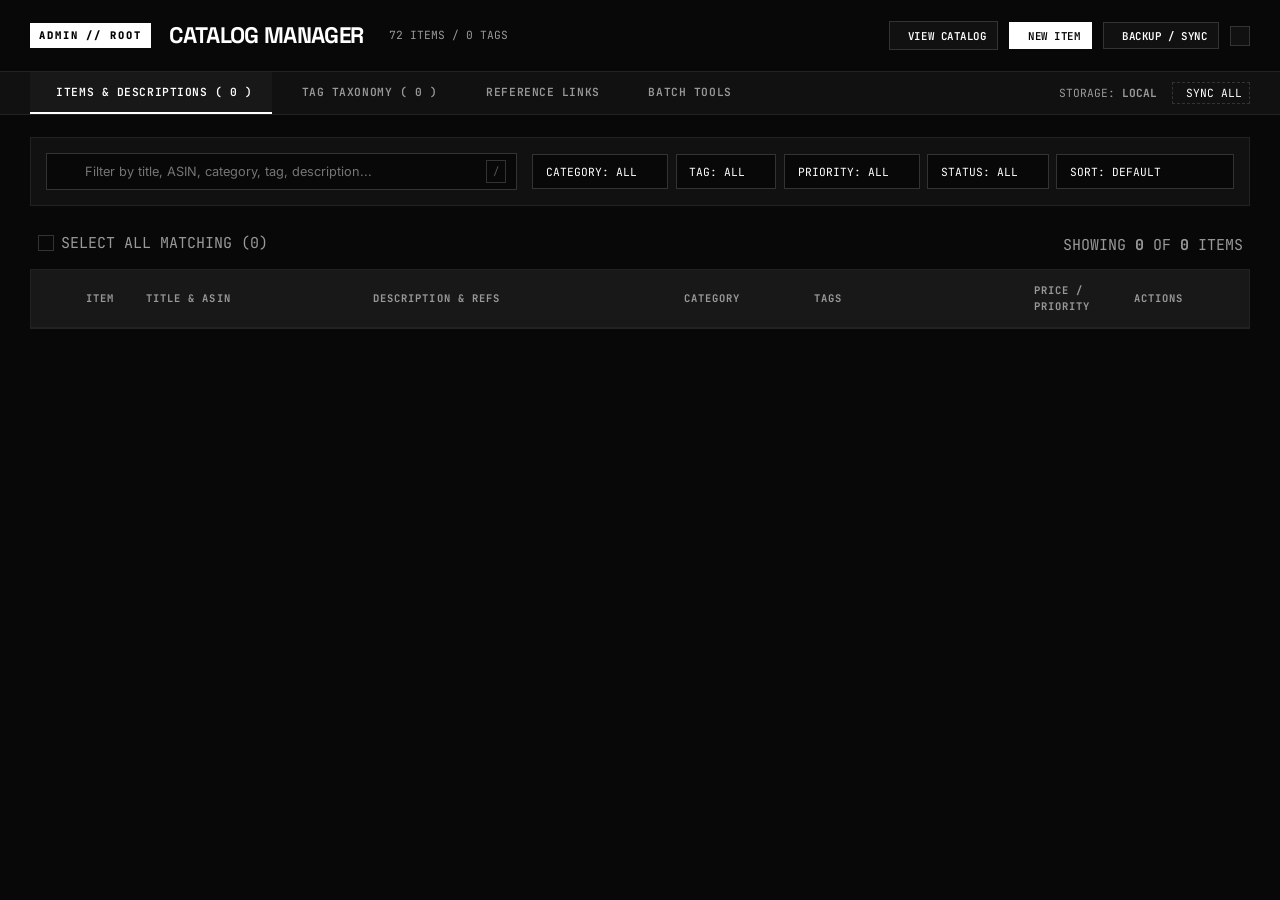
==== admin.html @ 067a5c4d "admin panel" ====
<!DOCTYPE html>
<html lang="en" data-theme="dark">
<head>
  <meta charset="UTF-8">
  <meta name="viewport" content="width=device-width, initial-scale=1.0">
  <title>WISHLIST ARCHIVE // ADMIN CONSOLE</title>
  <meta name="description" content="Administration panel for Wishlist Archive: edit descriptions, manage reference links, create and assign tags, and configure catalog metadata.">
  
  <!-- Base & Admin Stylesheets -->
  <link rel="stylesheet" href="styles.css">
  <link rel="stylesheet" href="admin.css">
  
  <!-- Feather Icons -->
  <script src="https://unpkg.com/feather-icons"></script>
</head>
<body class="admin-body">

  <!-- Admin Header -->
  <header class="header admin-header">
    <div class="header-top">
      <div class="brand-section">
        <span class="brand-badge admin-badge">ADMIN // ROOT</span>
        <div>
          <h1 class="brand-title">CATALOG MANAGER</h1>
        </div>
        <span class="brand-sub font-mono" id="adminHeaderStats">72 ITEMS / 0 TAGS</span>
      </div>

      <div class="header-actions">
        <a href="index.html" class="btn btn-sm" title="Return to Public Catalog">
          <i data-feather="arrow-left"></i> VIEW CATALOG
        </a>
        <button class="btn btn-sm btn-primary" id="btnAdminAddNew" title="Create a New Item">
          <i data-feather="plus"></i> NEW ITEM
        </button>
        <button class="btn btn-sm" id="btnAdminExportImport" title="JSON Backup and Restore">
          <i data-feather="database"></i> BACKUP / SYNC
        </button>
        <button class="btn btn-sm btn-icon" id="themeToggleBtn" title="Toggle Light/Dark Theme">
          <i data-feather="sun" id="themeIcon"></i>
        </button>
      </div>
    </div>

    <!-- Admin Navigation Tabs -->
    <div class="admin-tabs-bar">
      <div class="admin-tabs-container">
        <button class="admin-tab-btn active" data-tab="items-tab">
          <i data-feather="list"></i> ITEMS & DESCRIPTIONS (<span id="tabItemsCount">0</span>)
        </button>
        <button class="admin-tab-btn" data-tab="tags-tab">
          <i data-feather="tag"></i> TAG TAXONOMY (<span id="tabTagsCount">0</span>)
        </button>
        <button class="admin-tab-btn" data-tab="links-tab">
          <i data-feather="link"></i> REFERENCE LINKS
        </button>
        <button class="admin-tab-btn" data-tab="batch-tab">
          <i data-feather="layers"></i> BATCH TOOLS
        </button>
      </div>
      <div class="admin-quick-stats font-mono">
        <span>STORAGE: <strong id="storageStatusText">LOCAL</strong></span>
        <button class="btn-text-link" id="btnQuickSaveDisk" title="Save snapshot to localStorage">
          <i data-feather="save"></i> SYNC ALL
        </button>
      </div>
    </div>
  </header>

  <!-- Main Admin Container -->
  <main class="admin-main">
    
    <!-- ========================================== -->
    <!-- TAB 1: ITEMS & DESCRIPTIONS MANAGEMENT -->
    <!-- ========================================== -->
    <section id="items-tab" class="admin-tab-content active">
      
      <!-- Filter & Search Toolbar -->
      <div class="admin-toolbar">
        <div class="admin-search-box">
          <i data-feather="search" class="search-icon"></i>
          <input type="text" id="adminSearchInput" class="search-input" placeholder="Filter by title, ASIN, category, tag, description..." autocomplete="off">
          <span class="search-shortcut">/</span>
        </div>

        <div class="admin-filter-group">
          <select id="adminCategoryFilter" class="custom-select admin-select">
            <option value="ALL">CATEGORY: ALL</option>
          </select>

          <select id="adminTagFilter" class="custom-select admin-select">
            <option value="ALL">TAG: ALL</option>
          </select>

          <select id="adminPriorityFilter" class="custom-select admin-select">
            <option value="ALL">PRIORITY: ALL</option>
            <option value="High">HIGH</option>
            <option value="Medium">MEDIUM</option>
            <option value="Low">LOW</option>
          </select>

          <select id="adminStatusFilter" class="custom-select admin-select">
            <option value="ALL">STATUS: ALL</option>
            <option value="Wanted">WANTED</option>
            <option value="Purchased">PURCHASED</option>
            <option value="Reserved">RESERVED</option>
            <option value="Archived">ARCHIVED</option>
          </select>

          <select id="adminSortSelect" class="custom-select admin-select">
            <option value="default">SORT: DEFAULT</option>
            <option value="title-asc">TITLE: A → Z</option>
            <option value="title-desc">TITLE: Z → A</option>
            <option value="price-desc">PRICE: HIGH → LOW</option>
            <option value="price-asc">PRICE: LOW → HIGH</option>
            <option value="tags-count">MOST TAGS</option>
            <option value="no-desc">MISSING DESCRIPTION</option>
          </select>
        </div>
      </div>

      <!-- Bulk Actions Bar (Sticky when items selected) -->
      <div class="bulk-actions-bar" id="bulkActionsBar" style="display: none;">
        <div class="bulk-info">
          <span class="font-mono" id="bulkSelectedCount">0 items selected</span>
        </div>
        <div class="bulk-buttons">
          <button class="btn btn-sm" id="btnBulkAddTag"><i data-feather="plus"></i> Add Tag</button>
          <button class="btn btn-sm" id="btnBulkRemoveTag"><i data-feather="minus"></i> Remove Tag</button>
          <button class="btn btn-sm" id="btnBulkSetCategory"><i data-feather="folder"></i> Set Category</button>
          <button class="btn btn-sm" id="btnBulkSetPriority"><i data-feather="flag"></i> Set Priority</button>
          <button class="btn btn-sm btn-danger" id="btnBulkDelete"><i data-feather="trash-2"></i> Delete Selected</button>
          <button class="btn btn-sm" id="btnBulkDeselectAll">Deselect All</button>
        </div>
      </div>

      <!-- Items Table Summary Header -->
      <div class="table-meta-row">
        <div class="table-meta-left">
          <label class="custom-checkbox-container">
            <input type="checkbox" id="selectAllCheckbox">
            <span class="checkbox-custom"></span>
            <span class="font-mono text-xs">SELECT ALL MATCHING (<span id="filteredMatchCount">0</span>)</span>
          </label>
        </div>
        <div class="table-meta-right font-mono text-xs">
          <span>SHOWING <strong id="tableShowingCount">0</strong> OF <strong id="tableTotalCount">0</strong> ITEMS</span>
        </div>
      </div>

      <!-- Items Admin Table -->
      <div class="admin-table-container">
        <table class="admin-table" id="adminItemsTable">
          <thead>
            <tr>
              <th class="col-select" width="40"></th>
              <th class="col-img" width="60">ITEM</th>
              <th class="col-title">TITLE & ASIN</th>
              <th class="col-desc">DESCRIPTION & REFS</th>
              <th class="col-category" width="130">CATEGORY</th>
              <th class="col-tags" width="220">TAGS</th>
              <th class="col-price" width="100">PRICE / PRIORITY</th>
              <th class="col-actions" width="130">ACTIONS</th>
            </tr>
          </thead>
          <tbody id="adminItemsTableBody">
            <!-- Rendered dynamically -->
          </tbody>
        </table>
      </div>

      <!-- Empty Table State -->
      <div id="adminEmptyState" class="empty-state" style="display: none;">
        <i data-feather="search" class="empty-icon"></i>
        <h3>No items match your filter criteria</h3>
        <p>Try clearing your search query or reset filter dropdowns.</p>
        <button class="btn btn-sm" id="btnClearAdminFilters">CLEAR ALL FILTERS</button>
      </div>

    </section>

    <!-- ========================================== -->
    <!-- TAB 2: TAG TAXONOMY & GLOBAL TAG MANAGER -->
    <!-- ========================================== -->
    <section id="tags-tab" class="admin-tab-content">
      <div class="tags-manager-header">
        <div>
          <h2 class="section-title">GLOBAL TAG TAXONOMY</h2>
          <p class="section-desc">Manage existing tags, create new tags, rename tags across all items, or clean up unused tags.</p>
        </div>
        <div class="tag-header-actions">
          <button class="btn btn-sm btn-primary" id="btnCreateNewGlobalTag">
            <i data-feather="plus"></i> CREATE NEW TAG
          </button>
        </div>
      </div>

      <!-- Tag Creation Card -->
      <div class="admin-card tag-create-box">
        <div class="tag-create-form">
          <div class="form-group flex-1">
            <label class="form-label font-mono">NEW TAG NAME(S) (Comma-separated for multiples)</label>
            <div class="input-with-button">
              <span class="input-prefix">#</span>
              <input type="text" id="newGlobalTagInput" class="form-input" placeholder="e.g. mechanical-keyboard, wireless, desk-setup">
              <button class="btn btn-sm btn-primary" id="btnAddGlobalTagSubmit">
                <i data-feather="plus-circle"></i> ADD TO TAXONOMY
              </button>
            </div>
          </div>
        </div>
      </div>

      <!-- Tags Cloud / Grid -->
      <div class="tags-directory-header">
        <div class="tags-search-wrap">
          <i data-feather="search"></i>
          <input type="text" id="tagSearchInput" class="search-input" placeholder="Filter tags...">
        </div>
        <span class="font-mono text-xs" id="tagsSummaryCount">0 UNIQUE TAGS</span>
      </div>

      <div class="tags-grid" id="tagsTaxonomyGrid">
        <!-- Rendered dynamically -->
      </div>
    </section>

    <!-- ========================================== -->
    <!-- TAB 3: REFERENCE LINKS MANAGER -->
    <!-- ========================================== -->
    <section id="links-tab" class="admin-tab-content">
      <div class="tags-manager-header">
        <div>
          <h2 class="section-title">REFERENCE & EXTERNAL LINKS</h2>
          <p class="section-desc">Audit and update primary Amazon store links, manufacturer pages, review videos, and technical specification links.</p>
        </div>
      </div>

      <div class="admin-table-container">
        <table class="admin-table">
          <thead>
            <tr>
              <th width="70">ITEM</th>
              <th>TITLE</th>
              <th width="350">PRIMARY PRODUCT LINK</th>
              <th>ADDITIONAL REFERENCE LINKS</th>
              <th width="90">ACTION</th>
            </tr>
          </thead>
          <tbody id="referenceLinksTableBody">
            <!-- Rendered dynamically -->
          </tbody>
        </table>
      </div>
    </section>

    <!-- ========================================== -->
    <!-- TAB 4: BATCH TOOLS & DATA BACKUP -->
    <!-- ========================================== -->
    <section id="batch-tab" class="admin-tab-content">
      <div class="batch-tools-grid">
        
        <!-- Tool 1: JSON Export & Backup -->
        <div class="admin-card">
          <div class="card-header-icon"><i data-feather="download"></i></div>
          <h3 class="card-title">EXPORT CATALOG BACKUP</h3>
          <p class="card-desc">Download your entire updated catalog as a JSON file or clean Markdown report. Perfect for git commits or local backups.</p>
          <div class="card-actions">
            <button class="btn btn-sm btn-primary" id="btnAdminExportJSON"><i data-feather="file-text"></i> EXPORT JSON</button>
            <button class="btn btn-sm" id="btnAdminExportMD"><i data-feather="code"></i> EXPORT MARKDOWN</button>
            <button class="btn btn-sm" id="btnAdminExportCSV"><i data-feather="grid"></i> EXPORT CSV</button>
          </div>
        </div>

        <!-- Tool 2: JSON Import -->
        <div class="admin-card">
          <div class="card-header-icon"><i data-feather="upload"></i></div>
          <h3 class="card-title">IMPORT CATALOG DATA</h3>
          <p class="card-desc">Import a previously exported JSON backup file. You can choose to merge with existing items or overwrite current localStorage.</p>
          <input type="file" id="adminImportFileInput" accept=".json" style="display:none;">
          <div class="card-actions">
            <button class="btn btn-sm btn-primary" id="btnAdminTriggerImport"><i data-feather="folder"></i> SELECT JSON FILE</button>
          </div>
        </div>

        <!-- Tool 3: Category Taxonomy Batch Normalizer -->
        <div class="admin-card">
          <div class="card-header-icon"><i data-feather="folder"></i></div>
          <h3 class="card-title">CATEGORY MANAGER</h3>
          <p class="card-desc">View all categories and quickly batch-rename a category across all associated items in the catalog.</p>
          <div class="category-batch-list" id="categoryBatchList">
            <!-- Dynamic categories list -->
          </div>
        </div>

        <!-- Tool 4: Reset to Default -->
        <div class="admin-card danger-card">
          <div class="card-header-icon"><i data-feather="alert-triangle"></i></div>
          <h3 class="card-title">FACTORY RESET</h3>
          <p class="card-desc">Clear all custom edits, tag associations, and custom descriptions, reverting back to the original scraped Amazon catalog.</p>
          <div class="card-actions">
            <button class="btn btn-sm btn-danger" id="btnAdminResetDefault"><i data-feather="rotate-ccw"></i> RESET TO DEFAULTS</button>
          </div>
        </div>

      </div>
    </section>

  </main>

  <!-- ========================================== -->
  <!-- ITEM EDIT DRAWER / MODAL -->
  <!-- ========================================== -->
  <div class="admin-drawer-overlay" id="adminEditDrawerOverlay">
    <div class="admin-drawer" id="adminEditDrawer">
      
      <div class="drawer-header">
        <div class="drawer-header-left">
          <span class="font-mono text-xs drawer-badge" id="drawerItemAsin">ASIN: —</span>
          <h2 class="drawer-title" id="drawerItemTitle">Edit Item</h2>
        </div>
        <div class="drawer-header-right">
          <button class="btn btn-icon btn-sm" id="btnCloseDrawer" title="Close Drawer (Esc)">
            <i data-feather="x"></i>
          </button>
        </div>
      </div>

      <div class="drawer-body">
        <form id="drawerEditForm">
          <input type="hidden" id="drawerItemId">

          <!-- Image & Main Info Split -->
          <div class="drawer-split-row">
            <div class="drawer-image-preview-box">
              <img id="drawerImagePreview" src="" alt="Product Preview" class="drawer-image">
              <div class="form-group" style="margin-top: 0.75rem;">
                <label class="form-label font-mono text-xs">IMAGE URL</label>
                <input type="url" id="drawerInputImage" class="form-input text-xs font-mono" placeholder="https://...">
              </div>
            </div>

            <div class="drawer-main-fields">
              <!-- Title -->
              <div class="form-group">
                <label class="form-label font-mono text-xs required">ITEM TITLE</label>
                <textarea id="drawerInputTitle" class="form-input form-textarea" rows="2" required placeholder="Full Product Title"></textarea>
              </div>

              <!-- Category, Price, Priority, Status -->
              <div class="form-grid-4">
                <div class="form-group">
                  <label class="form-label font-mono text-xs">CATEGORY</label>
                  <input type="text" id="drawerInputCategory" class="form-input" list="categoryDataList" placeholder="Category name">
                  <datalist id="categoryDataList"></datalist>
                </div>

                <div class="form-group">
                  <label class="form-label font-mono text-xs">PRICE DISPLAY</label>
                  <input type="text" id="drawerInputPrice" class="form-input font-mono" placeholder="$0.00">
                </div>

                <div class="form-group">
                  <label class="form-label font-mono text-xs">PRIORITY</label>
                  <select id="drawerSelectPriority" class="form-input custom-select">
                    <option value="High">HIGH</option>
                    <option value="Medium">MEDIUM</option>
                    <option value="Low">LOW</option>
                  </select>
                </div>

                <div class="form-group">
                  <label class="form-label font-mono text-xs">STATUS</label>
                  <select id="drawerSelectStatus" class="form-input custom-select">
                    <option value="Wanted">WANTED</option>
                    <option value="Purchased">PURCHASED</option>
                    <option value="Reserved">RESERVED</option>
                    <option value="Archived">ARCHIVED</option>
                  </select>
                </div>
              </div>
            </div>
          </div>

          <!-- DESCRIPTION (Crucial Feature) -->
          <div class="form-group">
            <div class="form-label-row">
              <label class="form-label font-mono text-xs required">RICH DESCRIPTION / EDITORIAL NOTES</label>
              <div class="desc-quick-tools font-mono text-xs">
                <button type="button" class="btn-text-tool" id="btnDescFormatBold" title="Bold text">**B**</button>
                <button type="button" class="btn-text-tool" id="btnDescFormatList" title="Bullet list">• List</button>
                <button type="button" class="btn-text-tool" id="btnDescClear" title="Clear text">Clear</button>
              </div>
            </div>
            <textarea id="drawerInputDescription" class="form-input form-textarea font-sans" rows="5" placeholder="Enter detailed description, rationale, key specs, why it was selected..."></textarea>
          </div>

          <!-- REFERENCE LINKS (Crucial Feature) -->
          <div class="form-group">
            <div class="form-label-row">
              <label class="form-label font-mono text-xs">REFERENCE & PRODUCT LINKS</label>
              <button type="button" class="btn-text-tool font-mono" id="btnAddCustomRefLink">
                <i data-feather="plus" style="width:12px;height:12px;"></i> Add Reference Link
              </button>
            </div>
            
            <!-- Primary Link -->
            <div class="ref-link-row primary-link-row">
              <span class="ref-link-tag font-mono">PRIMARY</span>
              <input type="url" id="drawerInputProductUrl" class="form-input font-mono text-xs flex-1" placeholder="https://www.amazon.com/dp/...">
              <a id="drawerBtnTestPrimaryUrl" href="#" target="_blank" rel="noopener" class="btn btn-sm btn-icon" title="Test Link">
                <i data-feather="external-link"></i>
              </a>
            </div>

            <!-- Additional Reference Links Container -->
            <div id="drawerCustomRefLinksContainer" class="custom-ref-links-list">
              <!-- Dynamically populated reference links -->
            </div>
          </div>

          <!-- TAGS MANAGEMENT (Crucial Feature) -->
          <div class="form-group">
            <div class="form-label-row">
              <label class="form-label font-mono text-xs">TAGS FOR THIS ITEM</label>
              <span class="font-mono text-xs text-tertiary">Click existing tags to toggle</span>
            </div>

            <!-- Active Tags Chips -->
            <div class="active-tags-chips-container" id="drawerActiveTagsContainer">
              <!-- Active chips with 'x' to remove -->
            </div>

            <!-- Quick Add Tag Input -->
            <div class="add-tag-inline-row">
              <div class="input-with-button">
                <span class="input-prefix">#</span>
                <input type="text" id="drawerNewTagInput" class="form-input text-xs" placeholder="Type tag name and press Enter (or comma to add multiple)...">
                <button type="button" class="btn btn-sm" id="btnDrawerAddTag">
                  <i data-feather="plus"></i> ADD TAG
                </button>
              </div>
            </div>

            <!-- Suggestion Cloud of Existing Tags -->
            <div class="suggested-tags-section">
              <span class="font-mono text-xs text-tertiary">EXISTING TAGS REPOSITORY:</span>
              <div class="suggested-tags-cloud" id="drawerSuggestedTagsCloud">
                <!-- Clickable tag suggestions -->
              </div>
            </div>
          </div>

          <!-- Internal Specs / Notes -->
          <div class="form-group">
            <label class="form-label font-mono text-xs">INTERNAL NOTES / TECHNICAL SPECS</label>
            <textarea id="drawerInputNotes" class="form-input form-textarea font-mono text-xs" rows="2" placeholder="Private notes, dimensions, part numbers, compatibility details..."></textarea>
          </div>

        </form>
      </div>

      <!-- Drawer Footer Actions -->
      <div class="drawer-footer">
        <div class="drawer-footer-left">
          <button type="button" class="btn btn-sm btn-danger" id="btnDrawerDeleteItem">
            <i data-feather="trash-2"></i> DELETE ITEM
          </button>
        </div>
        <div class="drawer-footer-right">
          <button type="button" class="btn btn-sm" id="btnDrawerCancel">CANCEL</button>
          <button type="button" class="btn btn-sm" id="btnDrawerSaveAndPrev" title="Save and go to previous item (Alt + Left)">
            <i data-feather="arrow-left"></i> SAVE & PREV
          </button>
          <button type="button" class="btn btn-sm" id="btnDrawerSaveAndNext" title="Save and go to next item (Alt + Right)">
            SAVE & NEXT <i data-feather="arrow-right"></i>
          </button>
          <button type="button" class="btn btn-sm btn-primary" id="btnDrawerSave">
            <i data-feather="check"></i> SAVE CHANGES
          </button>
        </div>
      </div>

    </div>
  </div>

  <!-- ========================================== -->
  <!-- MODAL: ADD / EDIT GLOBAL TAG -->
  <!-- ========================================== -->
  <div class="modal-overlay" id="globalTagModalOverlay">
    <div class="modal-card modal-sm">
      <div class="modal-header">
        <h3 class="modal-title font-mono" id="globalTagModalTitle">RENAME TAG</h3>
        <button class="btn btn-icon btn-sm" id="btnCloseGlobalTagModal"><i data-feather="x"></i></button>
      </div>
      <div class="modal-body">
        <form id="globalTagForm">
          <input type="hidden" id="modalOriginalTagName">
          <div class="form-group">
            <label class="form-label font-mono text-xs">CURRENT TAG NAME</label>
            <input type="text" id="modalDisplayCurrentTag" class="form-input font-mono" readonly>
          </div>
          <div class="form-group">
            <label class="form-label font-mono text-xs required">NEW TAG NAME</label>
            <input type="text" id="modalNewTagNameInput" class="form-input font-mono" required placeholder="new-tag-name">
          </div>
          <p class="font-mono text-xs text-tertiary" id="modalTagUsageNote">This will update 0 items currently using this tag.</p>
        </form>
      </div>
      <div class="modal-footer">
        <button class="btn btn-sm" id="btnCancelGlobalTagModal">CANCEL</button>
        <button class="btn btn-sm btn-primary" id="btnSubmitGlobalTagRename"><i data-feather="check"></i> APPLY RENAME</button>
      </div>
    </div>
  </div>

  <!-- ========================================== -->
  <!-- MODAL: BULK TAG ASSIGNMENT -->
  <!-- ========================================== -->
  <div class="modal-overlay" id="bulkTagModalOverlay">
    <div class="modal-card modal-sm">
      <div class="modal-header">
        <h3 class="modal-title font-mono" id="bulkTagModalTitle">BULK TAG ACTION</h3>
        <button class="btn btn-icon btn-sm" id="btnCloseBulkTagModal"><i data-feather="x"></i></button>
      </div>
      <div class="modal-body">
        <p class="font-mono text-xs mb-3" id="bulkTagTargetCount">Applying to 0 selected items:</p>
        <div class="form-group">
          <label class="form-label font-mono text-xs required" id="bulkTagInputLabel">TAG NAME(S)</label>
          <input type="text" id="bulkTagInput" class="form-input font-mono" placeholder="tag1, tag2, tag3">
        </div>
      </div>
      <div class="modal-footer">
        <button class="btn btn-sm" id="btnCancelBulkTagModal">CANCEL</button>
        <button class="btn btn-sm btn-primary" id="btnSubmitBulkTagAction"><i data-feather="check"></i> APPLY TO SELECTED</button>
      </div>
    </div>
  </div>

  <!-- Toast Container -->
  <div class="toast-container" id="toastContainer"></div>

  <!-- Core Scripts -->
  <script src="items-data.js"></script>
  <script src="admin.js"></script>
</body>
</html>
---- styles.css ----
/* ===================================================================
   SHARP BLACK & WHITE MINIMALIST DESIGN SYSTEM
   Editorial / Swiss Brutalist Monochromatic Catalog
   =================================================================== */

@import url('https://fonts.googleapis.com/css2?family=Inter:wght@300;400;500;600;700&family=JetBrains+Mono:wght@400;500;600;700&family=Space+Grotesk:wght@400;500;600;700&display=swap');

:root {
  /* Dark Theme (Default) */
  --bg-primary: #080808;
  --bg-surface: #111111;
  --bg-surface-elevated: #181818;
  --bg-surface-hover: #1f1f1f;
  --bg-overlay: rgba(0, 0, 0, 0.85);
  
  --border-color: #222222;
  --border-color-light: #333333;
  --border-color-focus: #ffffff;
  
  --text-primary: #ffffff;
  --text-secondary: #999999;
  --text-tertiary: #555555;
  --text-inverse: #000000;
  
  --accent-white: #ffffff;
  --accent-black: #000000;
  --accent-badge: #1a1a1a;
  --accent-badge-border: #333333;
  
  --priority-high: #ffffff;
  --priority-med: #aaaaaa;
  --priority-low: #666666;

  --status-wanted: #ffffff;
  --status-purchased: #525252;
  
  --shadow-sharp: 4px 4px 0px #000000;
  --shadow-modal: 0 25px 50px -12px rgba(0, 0, 0, 0.9);
  
  --font-sans: 'Inter', -apple-system, BlinkMacSystemFont, sans-serif;
  --font-display: 'Space Grotesk', sans-serif;
  --font-mono: 'JetBrains Mono', monospace;
  
  --transition-fast: 0.15s ease;
  --transition-normal: 0.25s cubic-bezier(0.16, 1, 0.3, 1);
}

[data-theme="light"] {
  --bg-primary: #f7f7f7;
  --bg-surface: #ffffff;
  --bg-surface-elevated: #f0f0f0;
  --bg-surface-hover: #e8e8e8;
  --bg-overlay: rgba(255, 255, 255, 0.88);
  
  --border-color: #e0e0e0;
  --border-color-light: #cccccc;
  --border-color-focus: #000000;
  
  --text-primary: #000000;
  --text-secondary: #666666;
  --text-tertiary: #aaaaaa;
  --text-inverse: #ffffff;
  
  --accent-white: #000000;
  --accent-black: #ffffff;
  --accent-badge: #f0f0f0;
  --accent-badge-border: #d0d0d0;
  
  --shadow-sharp: 4px 4px 0px #e0e0e0;
  --shadow-modal: 0 20px 40px -10px rgba(0, 0, 0, 0.2);
}

/* Reset & Base */
*, *::before, *::after {
  box-sizing: border-box;
  margin: 0;
  padding: 0;
}

html {
  scroll-behavior: smooth;
  font-size: 15px;
}

body {
  font-family: var(--font-sans);
  background-color: var(--bg-primary);
  color: var(--text-primary);
  line-height: 1.5;
  min-height: 100vh;
  -webkit-font-smoothing: antialiased;
  -moz-osx-font-smoothing: grayscale;
  overflow-x: hidden;
}

/* Scrollbar */
::-webkit-scrollbar {
  width: 6px;
  height: 6px;
}
::-webkit-scrollbar-track {
  background: var(--bg-primary);
}
::-webkit-scrollbar-thumb {
  background: var(--border-color-light);
}
::-webkit-scrollbar-thumb:hover {
  background: var(--text-secondary);
}

/* Typography Utility */
.font-display { font-family: var(--font-display); }
.font-mono { font-family: var(--font-mono); }

/* Header & Navigation */
.header {
  position: sticky;
  top: 0;
  z-index: 100;
  background-color: var(--bg-primary);
  border-bottom: 1px solid var(--border-color);
  backdrop-filter: blur(12px);
  -webkit-backdrop-filter: blur(12px);
}

.header-top {
  display: flex;
  justify-content: space-between;
  align-items: center;
  padding: 1.25rem 2rem;
  max-width: 1600px;
  margin: 0 auto;
}

.brand-section {
  display: flex;
  align-items: center;
  gap: 1.25rem;
}

.brand-badge {
  font-family: var(--font-mono);
  font-size: 0.7rem;
  font-weight: 700;
  letter-spacing: 0.15em;
  padding: 0.3rem 0.6rem;
  background: var(--text-primary);
  color: var(--text-inverse);
  text-transform: uppercase;
}

.brand-title {
  font-family: var(--font-display);
  font-size: 1.5rem;
  font-weight: 700;
  letter-spacing: -0.03em;
  color: var(--text-primary);
}

.brand-sub {
  font-family: var(--font-mono);
  font-size: 0.75rem;
  color: var(--text-secondary);
  margin-left: 0.5rem;
}

.header-actions {
  display: flex;
  align-items: center;
  gap: 0.75rem;
}

/* Button Components */
.btn {
  font-family: var(--font-mono);
  font-size: 0.8rem;
  font-weight: 600;
  letter-spacing: 0.05em;
  padding: 0.6rem 1.1rem;
  display: inline-flex;
  align-items: center;
  gap: 0.5rem;
  cursor: pointer;
  border: 1px solid var(--border-color-light);
  background: var(--bg-surface);
  color: var(--text-primary);
  transition: all var(--transition-fast);
  text-decoration: none;
  text-transform: uppercase;
  user-select: none;
}

.btn:hover {
  background: var(--text-primary);
  color: var(--text-inverse);
  border-color: var(--text-primary);
}

.btn-primary {
  background: var(--text-primary);
  color: var(--text-inverse);
  border-color: var(--text-primary);
}

.btn-primary:hover {
  background: var(--bg-surface);
  color: var(--text-primary);
  border-color: var(--border-color-light);
}

.btn-sm {
  padding: 0.35rem 0.7rem;
  font-size: 0.72rem;
}

.btn-icon {
  padding: 0.6rem;
  display: flex;
  align-items: center;
  justify-content: center;
  aspect-ratio: 1;
}

/* Stats Ribbon */
.stats-ribbon {
  border-top: 1px solid var(--border-color);
  background: var(--bg-surface);
  padding: 0.75rem 2rem;
}

.stats-container {
  max-width: 1600px;
  margin: 0 auto;
  display: flex;
  flex-wrap: wrap;
  align-items: center;
  justify-content: space-between;
  gap: 1.5rem;
}

.stat-group {
  display: flex;
  align-items: center;
  gap: 2rem;
}

.stat-item {
  display: flex;
  align-items: baseline;
  gap: 0.5rem;
}

.stat-label {
  font-family: var(--font-mono);
  font-size: 0.72rem;
  color: var(--text-secondary);
  text-transform: uppercase;
  letter-spacing: 0.05em;
}

.stat-value {
  font-family: var(--font-mono);
  font-size: 1.05rem;
  font-weight: 700;
  color: var(--text-primary);
}

/* Controls Bar */
.controls-section {
  max-width: 1600px;
  margin: 1.5rem auto;
  padding: 0 2rem;
  display: flex;
  flex-direction: column;
  gap: 1.25rem;
}

.search-filter-row {
  display: flex;
  flex-wrap: wrap;
  align-items: center;
  gap: 1rem;
}

.search-box {
  flex: 1;
  min-width: 280px;
  position: relative;
  display: flex;
  align-items: center;
}

.search-input {
  width: 100%;
  padding: 0.75rem 1rem 0.75rem 2.75rem;
  background: var(--bg-surface);
  border: 1px solid var(--border-color);
  color: var(--text-primary);
  font-family: var(--font-sans);
  font-size: 0.9rem;
  outline: none;
  transition: border-color var(--transition-fast);
}

.search-input:focus {
  border-color: var(--border-color-focus);
}

.search-icon {
  position: absolute;
  left: 1rem;
  color: var(--text-secondary);
  pointer-events: none;
}

.search-shortcut {
  position: absolute;
  right: 0.75rem;
  font-family: var(--font-mono);
  font-size: 0.7rem;
  padding: 0.2rem 0.4rem;
  border: 1px solid var(--border-color-light);
  color: var(--text-tertiary);
  pointer-events: none;
}

.sort-select-wrapper {
  position: relative;
}

.custom-select {
  padding: 0.75rem 2.25rem 0.75rem 1rem;
  background: var(--bg-surface);
  border: 1px solid var(--border-color);
  color: var(--text-primary);
  font-family: var(--font-mono);
  font-size: 0.8rem;
  outline: none;
  cursor: pointer;
  appearance: none;
}

.custom-select:focus {
  border-color: var(--border-color-focus);
}

.view-toggles {
  display: flex;
  border: 1px solid var(--border-color);
  background: var(--bg-surface);
}

.view-btn {
  padding: 0.65rem 0.9rem;
  background: transparent;
  border: none;
  color: var(--text-secondary);
  cursor: pointer;
  display: flex;
  align-items: center;
  justify-content: center;
  transition: all var(--transition-fast);
}

.view-btn.active, .view-btn:hover {
  background: var(--text-primary);
  color: var(--text-inverse);
}

/* Category Filter Bar */
.category-pills-row {
  display: flex;
  align-items: center;
  gap: 0.5rem;
  overflow-x: auto;
  padding-bottom: 0.5rem;
  scrollbar-width: thin;
}

.cat-pill {
  font-family: var(--font-mono);
  font-size: 0.75rem;
  font-weight: 500;
  padding: 0.45rem 0.9rem;
  background: var(--bg-surface);
  border: 1px solid var(--border-color);
  color: var(--text-secondary);
  cursor: pointer;
  white-space: nowrap;
  display: inline-flex;
  align-items: center;
  gap: 0.5rem;
  transition: all var(--transition-fast);
}

.cat-pill:hover {
  border-color: var(--border-color-light);
  color: var(--text-primary);
}

.cat-pill.active {
  background: var(--text-primary);
  color: var(--text-inverse);
  border-color: var(--text-primary);
}

.cat-pill .count {
  font-size: 0.7rem;
  opacity: 0.75;
}

.add-cat-btn {
  border-style: dashed;
  border-color: var(--border-color-light);
}

/* Main Content Container */
.main-container {
  max-width: 1600px;
  margin: 0 auto 5rem;
  padding: 0 2rem;
}

/* Catalog Grid Layout */
.catalog-grid {
  display: grid;
  grid-template-columns: repeat(auto-fill, minmax(280px, 1fr));
  gap: 1.5rem;
  transition: opacity var(--transition-fast);
}

.catalog-grid.view-dense {
  grid-template-columns: repeat(auto-fill, minmax(220px, 1fr));
  gap: 1rem;
}

.catalog-grid.view-list {
  grid-template-columns: 1fr;
  gap: 0.75rem;
}

/* Product Card - Sharp Monochromatic */
.product-card {
  background: var(--bg-surface);
  border: 1px solid var(--border-color);
  display: flex;
  flex-direction: column;
  position: relative;
  cursor: pointer;
  transition: transform var(--transition-fast), border-color var(--transition-fast), box-shadow var(--transition-fast);
  overflow: hidden;
}

.product-card:hover {
  border-color: var(--border-color-focus);
  transform: translateY(-3px);
  box-shadow: 0 10px 30px rgba(0, 0, 0, 0.5);
}

.card-image-wrap {
  aspect-ratio: 1 / 1;
  background: #ffffff;
  padding: 1.25rem;
  display: flex;
  align-items: center;
  justify-content: center;
  position: relative;
  overflow: hidden;
  border-bottom: 1px solid var(--border-color);
}

.card-img {
  max-width: 100%;
  max-height: 100%;
  object-fit: contain;
  transition: transform 0.4s ease;
  filter: contrast(1.02);
}

.product-card:hover .card-img {
  transform: scale(1.05);
}

.card-badge-priority {
  position: absolute;
  top: 0.75rem;
  left: 0.75rem;
  font-family: var(--font-mono);
  font-size: 0.65rem;
  font-weight: 700;
  text-transform: uppercase;
  padding: 0.2rem 0.5rem;
  background: #000000;
  color: #ffffff;
  border: 1px solid #ffffff;
  letter-spacing: 0.05em;
  z-index: 2;
}

.card-badge-status {
  position: absolute;
  top: 0.75rem;
  right: 0.75rem;
  font-family: var(--font-mono);
  font-size: 0.65rem;
  padding: 0.2rem 0.5rem;
  background: rgba(0, 0, 0, 0.8);
  color: #cccccc;
  border: 1px solid #444444;
  z-index: 2;
}

.card-body {
  padding: 1.25rem;
  display: flex;
  flex-direction: column;
  flex: 1;
  gap: 0.75rem;
}

.card-meta {
  display: flex;
  align-items: center;
  justify-content: space-between;
  gap: 0.5rem;
}

.card-category {
  font-family: var(--font-mono);
  font-size: 0.7rem;
  color: var(--text-secondary);
  text-transform: uppercase;
  letter-spacing: 0.05em;
}

.card-price {
  font-family: var(--font-mono);
  font-size: 1.15rem;
  font-weight: 700;
  color: var(--text-primary);
}

.card-title {
  font-family: var(--font-display);
  font-size: 0.98rem;
  font-weight: 600;
  line-height: 1.35;
  color: var(--text-primary);
  display: -webkit-box;
  -webkit-line-clamp: 2;
  -webkit-box-orient: vertical;
  overflow: hidden;
}

.card-description {
  font-size: 0.8rem;
  color: var(--text-secondary);
  line-height: 1.45;
  display: -webkit-box;
  -webkit-line-clamp: 2;
  -webkit-box-orient: vertical;
  overflow: hidden;
  margin-top: auto;
}

.card-tags {
  display: flex;
  flex-wrap: wrap;
  gap: 0.35rem;
  margin-top: 0.5rem;
}

.tag-pill {
  font-family: var(--font-mono);
  font-size: 0.65rem;
  padding: 0.15rem 0.4rem;
  background: var(--bg-surface-elevated);
  border: 1px solid var(--border-color);
  color: var(--text-secondary);
}

.card-footer-action {
  border-top: 1px solid var(--border-color);
  padding: 0.75rem 1.25rem;
  display: flex;
  align-items: center;
  justify-content: space-between;
  background: var(--bg-surface);
  font-family: var(--font-mono);
  font-size: 0.75rem;
  color: var(--text-secondary);
  transition: all var(--transition-fast);
}

.product-card:hover .card-footer-action {
  background: var(--text-primary);
  color: var(--text-inverse);
}

/* List View Overrides */
.catalog-grid.view-list .product-card {
  flex-direction: row;
  height: 110px;
}
.catalog-grid.view-list .card-image-wrap {
  width: 110px;
  height: 100%;
  aspect-ratio: 1;
  padding: 0.5rem;
  border-bottom: none;
  border-right: 1px solid var(--border-color);
}
.catalog-grid.view-list .card-body {
  padding: 0.75rem 1.25rem;
  flex-direction: row;
  align-items: center;
  justify-content: space-between;
}
.catalog-grid.view-list .card-main-info {
  flex: 1;
  display: flex;
  flex-direction: column;
  gap: 0.25rem;
}
.catalog-grid.view-list .card-description {
  display: none;
}
.catalog-grid.view-list .card-footer-action {
  display: none;
}

/* Modal Backdrop & Drawer / Card Popout */
.modal-overlay {
  position: fixed;
  inset: 0;
  background: var(--bg-overlay);
  backdrop-filter: blur(8px);
  -webkit-backdrop-filter: blur(8px);
  z-index: 1000;
  display: flex;
  align-items: center;
  justify-content: center;
  padding: 1.5rem;
  opacity: 0;
  pointer-events: none;
  transition: opacity var(--transition-normal);
}

.modal-overlay.active {
  opacity: 1;
  pointer-events: auto;
}

.modal-card {
  background: var(--bg-surface);
  border: 1px solid var(--border-color-light);
  width: 100%;
  max-width: 960px;
  max-height: 90vh;
  display: flex;
  flex-direction: column;
  box-shadow: var(--shadow-modal);
  transform: scale(0.96) translateY(20px);
  transition: transform var(--transition-normal);
  overflow: hidden;
}

.modal-overlay.active .modal-card {
  transform: scale(1) translateY(0);
}

.modal-header {
  display: flex;
  align-items: center;
  justify-content: space-between;
  padding: 1rem 1.75rem;
  border-bottom: 1px solid var(--border-color);
  background: var(--bg-primary);
}

.modal-breadcrumbs {
  font-family: var(--font-mono);
  font-size: 0.75rem;
  color: var(--text-secondary);
  display: flex;
  align-items: center;
  gap: 0.5rem;
}

.modal-close-btn {
  background: transparent;
  border: 1px solid var(--border-color-light);
  color: var(--text-primary);
  width: 32px;
  height: 32px;
  display: flex;
  align-items: center;
  justify-content: center;
  cursor: pointer;
  transition: all var(--transition-fast);
}

.modal-close-btn:hover {
  background: var(--text-primary);
  color: var(--text-inverse);
}

.modal-body {
  display: grid;
  grid-template-columns: 380px 1fr;
  overflow-y: auto;
  flex: 1;
}

.modal-gallery-pane {
  background: #ffffff;
  padding: 2rem;
  display: flex;
  flex-direction: column;
  align-items: center;
  justify-content: center;
  border-right: 1px solid var(--border-color);
  position: relative;
}

.modal-main-img {
  max-width: 100%;
  max-height: 360px;
  object-fit: contain;
  transition: transform 0.3s ease;
}

.modal-info-pane {
  padding: 2rem;
  display: flex;
  flex-direction: column;
  gap: 1.5rem;
}

.modal-title-row {
  display: flex;
  flex-direction: column;
  gap: 0.5rem;
}

.modal-price-tag {
  font-family: var(--font-mono);
  font-size: 1.75rem;
  font-weight: 700;
  color: var(--text-primary);
}

.modal-title-text {
  font-family: var(--font-display);
  font-size: 1.35rem;
  font-weight: 700;
  line-height: 1.3;
}

.modal-meta-grid {
  display: grid;
  grid-template-columns: repeat(2, 1fr);
  gap: 1rem;
  padding: 1rem;
  background: var(--bg-surface-elevated);
  border: 1px solid var(--border-color);
}

.meta-field-label {
  font-family: var(--font-mono);
  font-size: 0.68rem;
  color: var(--text-secondary);
  text-transform: uppercase;
  margin-bottom: 0.2rem;
}

.meta-field-val {
  font-family: var(--font-mono);
  font-size: 0.85rem;
  font-weight: 600;
  color: var(--text-primary);
}

.modal-description-section {
  display: flex;
  flex-direction: column;
  gap: 0.5rem;
}

.section-label {
  font-family: var(--font-mono);
  font-size: 0.75rem;
  font-weight: 700;
  letter-spacing: 0.05em;
  text-transform: uppercase;
  color: var(--text-secondary);
  display: flex;
  align-items: center;
  justify-content: space-between;
}

.modal-desc-content {
  font-size: 0.92rem;
  line-height: 1.6;
  color: var(--text-primary);
}

.modal-notes-box {
  background: var(--bg-surface-elevated);
  border-left: 3px solid var(--text-primary);
  padding: 0.85rem 1rem;
  font-size: 0.85rem;
  color: var(--text-secondary);
}

.modal-tags-container {
  display: flex;
  flex-wrap: wrap;
  gap: 0.5rem;
}

.modal-action-bar {
  display: flex;
  gap: 1rem;
  margin-top: auto;
  padding-top: 1.5rem;
  border-top: 1px solid var(--border-color);
}

/* Edit Form Styles inside Modal */
.edit-form-group {
  display: flex;
  flex-direction: column;
  gap: 0.4rem;
  margin-bottom: 1rem;
}

.edit-input, .edit-textarea, .edit-select {
  width: 100%;
  padding: 0.65rem 0.85rem;
  background: var(--bg-surface-elevated);
  border: 1px solid var(--border-color-light);
  color: var(--text-primary);
  font-family: var(--font-sans);
  font-size: 0.85rem;
  outline: none;
}

.edit-input:focus, .edit-textarea:focus, .edit-select:focus {
  border-color: var(--border-color-focus);
}

.edit-textarea {
  min-height: 90px;
  resize: vertical;
}

/* Navigation shortcuts in modal */
.modal-nav-arrows {
  display: flex;
  gap: 0.5rem;
}

/* Empty State */
.empty-state {
  text-align: center;
  padding: 5rem 2rem;
  grid-column: 1 / -1;
}

.empty-title {
  font-family: var(--font-display);
  font-size: 1.5rem;
  margin-bottom: 0.5rem;
}

.empty-sub {
  font-family: var(--font-mono);
  font-size: 0.85rem;
  color: var(--text-secondary);
}

/* Toast Notifications */
.toast-container {
  position: fixed;
  bottom: 2rem;
  right: 2rem;
  z-index: 2000;
  display: flex;
  flex-direction: column;
  gap: 0.5rem;
  pointer-events: none;
}

.toast {
  font-family: var(--font-mono);
  font-size: 0.8rem;
  background: var(--text-primary);
  color: var(--text-inverse);
  padding: 0.75rem 1.25rem;
  border: 1px solid var(--text-primary);
  box-shadow: 0 4px 12px rgba(0,0,0,0.5);
  display: flex;
  align-items: center;
  gap: 0.75rem;
  transform: translateY(20px);
  opacity: 0;
  transition: all 0.25s ease;
  pointer-events: auto;
}

.toast.show {
  transform: translateY(0);
  opacity: 1;
}

/* Responsive */
@media (max-width: 900px) {
  .header-top {
    flex-direction: column;
    align-items: flex-start;
    gap: 1rem;
    padding: 1rem;
  }
  .header-actions {
    width: 100%;
    overflow-x: auto;
    padding-bottom: 0.5rem;
  }
  .modal-body {
    grid-template-columns: 1fr;
  }
  .modal-gallery-pane {
    border-right: none;
    border-bottom: 1px solid var(--border-color);
    padding: 1.5rem;
  }
  .stats-ribbon {
    padding: 0.75rem 1rem;
  }
  .stats-container {
    gap: 1rem;
  }
  .controls-section {
    padding: 0 1rem;
  }
  .main-container {
    padding: 0 1rem;
  }
}
---- admin.css ----
/* ===================================================================
   ADMIN CONSOLE STYLESHEET — WISHLIST ARCHIVE
   High-density, brutalist editorial data-management interface
   =================================================================== */

.admin-body {
  background-color: var(--bg-primary);
  color: var(--text-primary);
  min-height: 100vh;
  display: flex;
  flex-direction: column;
}

.admin-badge {
  background: #ffffff;
  color: #000000;
  font-weight: 800;
  letter-spacing: 0.18em;
}

[data-theme="light"] .admin-badge {
  background: #000000;
  color: #ffffff;
}

/* Admin Tabs Bar */
.admin-tabs-bar {
  display: flex;
  justify-content: space-between;
  align-items: center;
  padding: 0 2rem;
  max-width: 1600px;
  margin: 0 auto;
  border-top: 1px solid var(--border-color);
  background: var(--bg-surface);
  overflow-x: auto;
}

.admin-tabs-container {
  display: flex;
  gap: 0.25rem;
}

.admin-tab-btn {
  display: inline-flex;
  align-items: center;
  gap: 0.5rem;
  padding: 0.85rem 1.25rem;
  background: transparent;
  border: none;
  border-bottom: 2px solid transparent;
  color: var(--text-secondary);
  font-family: var(--font-mono);
  font-size: 0.75rem;
  font-weight: 600;
  letter-spacing: 0.05em;
  cursor: pointer;
  transition: all var(--transition-fast);
  white-space: nowrap;
}

.admin-tab-btn svg {
  width: 14px;
  height: 14px;
}

.admin-tab-btn:hover {
  color: var(--text-primary);
  background: var(--bg-surface-hover);
}

.admin-tab-btn.active {
  color: var(--text-primary);
  border-bottom-color: var(--text-primary);
  background: var(--bg-surface-elevated);
}

.admin-quick-stats {
  display: flex;
  align-items: center;
  gap: 1rem;
  font-size: 0.75rem;
  color: var(--text-secondary);
}

.btn-text-link {
  background: none;
  border: none;
  color: var(--text-primary);
  font-family: var(--font-mono);
  font-size: 0.75rem;
  cursor: pointer;
  display: inline-flex;
  align-items: center;
  gap: 0.35rem;
  padding: 0.2rem 0.5rem;
  border: 1px dashed var(--border-color-light);
  transition: var(--transition-fast);
}

.btn-text-link:hover {
  background: var(--bg-surface-hover);
  border-color: var(--text-primary);
}

.btn-text-link svg {
  width: 12px;
  height: 12px;
}

/* Main Container & Tabs */
.admin-main {
  flex: 1;
  max-width: 1600px;
  width: 100%;
  margin: 0 auto;
  padding: 1.5rem 2rem 4rem;
}

.admin-tab-content {
  display: none;
}

.admin-tab-content.active {
  display: block;
}

/* Admin Toolbar */
.admin-toolbar {
  display: flex;
  flex-wrap: wrap;
  gap: 1rem;
  align-items: center;
  justify-content: space-between;
  margin-bottom: 1.25rem;
  padding: 1rem;
  background: var(--bg-surface);
  border: 1px solid var(--border-color);
}

.admin-search-box {
  position: relative;
  flex: 1;
  min-width: 280px;
  display: flex;
  align-items: center;
}

.admin-search-box .search-icon {
  position: absolute;
  left: 1rem;
  width: 16px;
  height: 16px;
  color: var(--text-secondary);
}

.admin-search-box .search-input {
  width: 100%;
  padding: 0.65rem 2.2rem 0.65rem 2.5rem;
  background: var(--bg-primary);
  border: 1px solid var(--border-color-light);
  color: var(--text-primary);
  font-family: var(--font-sans);
  font-size: 0.85rem;
  outline: none;
  transition: border-color var(--transition-fast);
}

.admin-search-box .search-input:focus {
  border-color: var(--border-color-focus);
}

.admin-filter-group {
  display: flex;
  flex-wrap: wrap;
  gap: 0.5rem;
}

.admin-select {
  padding: 0.65rem 2rem 0.65rem 0.85rem;
  font-size: 0.75rem;
  font-family: var(--font-mono);
  background: var(--bg-primary);
  border: 1px solid var(--border-color-light);
  color: var(--text-primary);
  outline: none;
  cursor: pointer;
}

/* Bulk Actions Bar */
.bulk-actions-bar {
  display: flex;
  align-items: center;
  justify-content: space-between;
  background: var(--accent-white);
  color: var(--text-inverse);
  padding: 0.75rem 1.25rem;
  margin-bottom: 1rem;
  border: 1px solid var(--border-color-focus);
  animation: slideDown 0.2s cubic-bezier(0.16, 1, 0.3, 1);
}

@keyframes slideDown {
  from { opacity: 0; transform: translateY(-8px); }
  to { opacity: 1; transform: translateY(0); }
}

.bulk-actions-bar .font-mono {
  font-weight: 700;
  font-size: 0.85rem;
}

.bulk-buttons {
  display: flex;
  gap: 0.5rem;
}

.bulk-buttons .btn {
  background: var(--bg-primary);
  color: var(--text-primary);
  border-color: var(--border-color-light);
}

.bulk-buttons .btn:hover {
  background: var(--bg-surface-hover);
  border-color: var(--border-color-focus);
}

.bulk-buttons .btn-danger {
  background: #330000;
  color: #ff6666;
  border-color: #660000;
}

.bulk-buttons .btn-danger:hover {
  background: #ff2222;
  color: #ffffff;
}

/* Table Meta Row */
.table-meta-row {
  display: flex;
  justify-content: space-between;
  align-items: center;
  padding: 0.5rem 0.5rem 0.75rem;
  color: var(--text-secondary);
}

/* Custom Checkbox */
.custom-checkbox-container {
  display: inline-flex;
  align-items: center;
  gap: 0.5rem;
  cursor: pointer;
  user-select: none;
}

.custom-checkbox-container input {
  position: absolute;
  opacity: 0;
  cursor: pointer;
  height: 0;
  width: 0;
}

.checkbox-custom {
  width: 16px;
  height: 16px;
  background: var(--bg-primary);
  border: 1px solid var(--border-color-light);
  display: inline-block;
  position: relative;
  transition: all var(--transition-fast);
}

.custom-checkbox-container input:checked ~ .checkbox-custom {
  background: var(--text-primary);
  border-color: var(--text-primary);
}

.custom-checkbox-container input:checked ~ .checkbox-custom::after {
  content: "";
  position: absolute;
  left: 4px;
  top: 1px;
  width: 5px;
  height: 9px;
  border: solid var(--text-inverse);
  border-width: 0 2px 2px 0;
  transform: rotate(45deg);
}

/* Admin Table */
.admin-table-container {
  background: var(--bg-surface);
  border: 1px solid var(--border-color);
  overflow-x: auto;
}

.admin-table {
  width: 100%;
  border-collapse: collapse;
  text-align: left;
}

.admin-table th {
  background: var(--bg-surface-elevated);
  padding: 0.85rem 1rem;
  font-family: var(--font-mono);
  font-size: 0.7rem;
  letter-spacing: 0.1em;
  font-weight: 700;
  color: var(--text-secondary);
  border-bottom: 1px solid var(--border-color);
  text-transform: uppercase;
}

.admin-table td {
  padding: 0.85rem 1rem;
  font-size: 0.85rem;
  border-bottom: 1px solid var(--border-color);
  vertical-align: middle;
}

.admin-table tr:last-child td {
  border-bottom: none;
}

.admin-table tr:hover {
  background: var(--bg-surface-hover);
}

.admin-table tr.selected-row {
  background: rgba(255, 255, 255, 0.05);
}

[data-theme="light"] .admin-table tr.selected-row {
  background: rgba(0, 0, 0, 0.05);
}

/* Table Cells Details */
.table-item-thumb {
  width: 44px;
  height: 44px;
  object-fit: contain;
  background: #ffffff;
  padding: 2px;
  border: 1px solid var(--border-color-light);
  display: block;
}

.table-title-cell {
  max-width: 280px;
}

.table-item-title {
  font-weight: 600;
  color: var(--text-primary);
  display: -webkit-box;
  -webkit-line-clamp: 2;
  -webkit-box-orient: vertical;
  overflow: hidden;
  line-height: 1.35;
  margin-bottom: 0.25rem;
}

.table-item-asin {
  font-size: 0.7rem;
  color: var(--text-secondary);
  display: inline-flex;
  align-items: center;
  gap: 0.35rem;
}

.table-desc-cell {
  max-width: 320px;
}

.table-desc-snippet {
  color: var(--text-secondary);
  font-size: 0.8rem;
  line-height: 1.4;
  display: -webkit-box;
  -webkit-line-clamp: 2;
  -webkit-box-orient: vertical;
  overflow: hidden;
}

.table-ref-links {
  display: flex;
  gap: 0.35rem;
  margin-top: 0.35rem;
  flex-wrap: wrap;
}

.table-ref-link-badge {
  font-size: 0.65rem;
  padding: 0.1rem 0.35rem;
  background: var(--bg-surface-elevated);
  border: 1px solid var(--border-color);
  color: var(--text-secondary);
  text-decoration: none;
  display: inline-flex;
  align-items: center;
  gap: 0.2rem;
  transition: var(--transition-fast);
}

.table-ref-link-badge:hover {
  color: var(--text-primary);
  border-color: var(--text-primary);
}

.table-tags-cell {
  display: flex;
  flex-wrap: wrap;
  gap: 0.3rem;
  align-items: center;
  max-width: 250px;
}

.admin-tag-chip {
  font-size: 0.68rem;
  padding: 0.15rem 0.4rem;
  background: var(--bg-surface-elevated);
  border: 1px solid var(--border-color-light);
  color: var(--text-primary);
  display: inline-flex;
  align-items: center;
  gap: 0.3rem;
}

.admin-tag-chip .tag-remove-btn {
  background: none;
  border: none;
  color: var(--text-secondary);
  cursor: pointer;
  font-size: 0.75rem;
  padding: 0 0.1rem;
  line-height: 1;
}

.admin-tag-chip .tag-remove-btn:hover {
  color: #ff4444;
}

.btn-add-tag-inline {
  background: none;
  border: 1px dashed var(--border-color-light);
  color: var(--text-secondary);
  font-size: 0.65rem;
  padding: 0.15rem 0.35rem;
  cursor: pointer;
  transition: var(--transition-fast);
}

.btn-add-tag-inline:hover {
  border-color: var(--text-primary);
  color: var(--text-primary);
}

.table-actions-cell {
  display: flex;
  gap: 0.35rem;
  align-items: center;
}

/* ===================================================================
   TAG TAXONOMY MANAGEMENT TAB
   =================================================================== */
.tags-manager-header {
  display: flex;
  justify-content: space-between;
  align-items: flex-start;
  margin-bottom: 1.5rem;
}

.section-title {
  font-family: var(--font-display);
  font-size: 1.4rem;
  font-weight: 700;
  letter-spacing: -0.02em;
}

.section-desc {
  font-size: 0.85rem;
  color: var(--text-secondary);
  margin-top: 0.25rem;
}

.tag-create-box {
  background: var(--bg-surface);
  border: 1px solid var(--border-color);
  padding: 1.25rem;
  margin-bottom: 1.5rem;
}

.input-with-button {
  display: flex;
  align-items: center;
  position: relative;
}

.input-prefix {
  position: absolute;
  left: 0.85rem;
  color: var(--text-secondary);
  font-family: var(--font-mono);
  font-weight: 700;
}

.input-with-button .form-input {
  padding-left: 2rem;
  flex: 1;
}

.tags-directory-header {
  display: flex;
  justify-content: space-between;
  align-items: center;
  margin-bottom: 1rem;
  padding-bottom: 0.5rem;
  border-bottom: 1px solid var(--border-color);
}

.tags-search-wrap {
  display: flex;
  align-items: center;
  gap: 0.5rem;
  background: var(--bg-surface);
  border: 1px solid var(--border-color-light);
  padding: 0.4rem 0.75rem;
  width: 250px;
}

.tags-search-wrap svg {
  width: 14px;
  height: 14px;
  color: var(--text-secondary);
}

.tags-search-wrap .search-input {
  background: transparent;
  border: none;
  color: var(--text-primary);
  font-size: 0.8rem;
  outline: none;
  width: 100%;
}

.tags-grid {
  display: grid;
  grid-template-columns: repeat(auto-fill, minmax(280px, 1fr));
  gap: 1rem;
}

.tag-card {
  background: var(--bg-surface);
  border: 1px solid var(--border-color);
  padding: 1rem 1.25rem;
  display: flex;
  flex-direction: column;
  justify-content: space-between;
  gap: 0.75rem;
  transition: all var(--transition-fast);
}

.tag-card:hover {
  border-color: var(--border-color-focus);
  transform: translateY(-2px);
}

.tag-card-top {
  display: flex;
  justify-content: space-between;
  align-items: center;
}

.tag-card-name {
  font-family: var(--font-mono);
  font-size: 0.95rem;
  font-weight: 700;
  color: var(--text-primary);
}

.tag-card-badge {
  font-family: var(--font-mono);
  font-size: 0.7rem;
  padding: 0.2rem 0.5rem;
  background: var(--bg-surface-elevated);
  border: 1px solid var(--border-color-light);
  color: var(--text-secondary);
}

.tag-card-actions {
  display: flex;
  gap: 0.5rem;
  border-top: 1px solid var(--border-color);
  padding-top: 0.65rem;
}

.tag-card-actions .btn {
  flex: 1;
  font-size: 0.7rem;
  padding: 0.35rem 0.5rem;
}

/* ===================================================================
   BATCH TOOLS & CARDS
   =================================================================== */
.batch-tools-grid {
  display: grid;
  grid-template-columns: repeat(auto-fill, minmax(340px, 1fr));
  gap: 1.5rem;
}

.admin-card {
  background: var(--bg-surface);
  border: 1px solid var(--border-color);
  padding: 1.5rem;
  display: flex;
  flex-direction: column;
}

.card-header-icon {
  width: 40px;
  height: 40px;
  background: var(--bg-surface-elevated);
  border: 1px solid var(--border-color-light);
  display: flex;
  align-items: center;
  justify-content: center;
  margin-bottom: 1rem;
}

.card-title {
  font-family: var(--font-display);
  font-size: 1.15rem;
  font-weight: 700;
  margin-bottom: 0.5rem;
}

.card-desc {
  font-size: 0.85rem;
  color: var(--text-secondary);
  line-height: 1.5;
  margin-bottom: 1.25rem;
  flex: 1;
}

.card-actions {
  display: flex;
  flex-wrap: wrap;
  gap: 0.5rem;
}

.danger-card {
  border-color: #661111;
}

.danger-card .card-header-icon {
  background: #330000;
  color: #ff6666;
  border-color: #660000;
}

.category-batch-list {
  display: flex;
  flex-direction: column;
  gap: 0.5rem;
  max-height: 200px;
  overflow-y: auto;
  border: 1px solid var(--border-color);
  padding: 0.5rem;
  background: var(--bg-primary);
  margin-bottom: 1rem;
}

.category-batch-item {
  display: flex;
  justify-content: space-between;
  align-items: center;
  font-size: 0.8rem;
  padding: 0.4rem 0.6rem;
  background: var(--bg-surface);
  border: 1px solid var(--border-color-light);
}

/* ===================================================================
   ADMIN EDIT DRAWER (SLIDE OVER)
   =================================================================== */
.admin-drawer-overlay {
  position: fixed;
  top: 0;
  left: 0;
  width: 100vw;
  height: 100vh;
  background: var(--bg-overlay);
  backdrop-filter: blur(4px);
  -webkit-backdrop-filter: blur(4px);
  z-index: 1000;
  opacity: 0;
  visibility: hidden;
  transition: all var(--transition-normal);
  display: flex;
  justify-content: flex-end;
}

.admin-drawer-overlay.active {
  opacity: 1;
  visibility: visible;
}

.admin-drawer {
  width: 100%;
  max-width: 780px;
  height: 100vh;
  background: var(--bg-primary);
  border-left: 1px solid var(--border-color);
  display: flex;
  flex-direction: column;
  transform: translateX(100%);
  transition: transform var(--transition-normal);
  box-shadow: -10px 0 40px rgba(0, 0, 0, 0.5);
}

.admin-drawer-overlay.active .admin-drawer {
  transform: translateX(0);
}

.drawer-header {
  padding: 1.25rem 1.75rem;
  background: var(--bg-surface);
  border-bottom: 1px solid var(--border-color);
  display: flex;
  justify-content: space-between;
  align-items: center;
}

.drawer-badge {
  padding: 0.15rem 0.4rem;
  background: var(--bg-surface-elevated);
  border: 1px solid var(--border-color-light);
  color: var(--text-secondary);
  display: inline-block;
  margin-bottom: 0.35rem;
}

.drawer-title {
  font-family: var(--font-display);
  font-size: 1.2rem;
  font-weight: 700;
  line-height: 1.25;
  color: var(--text-primary);
  display: -webkit-box;
  -webkit-line-clamp: 1;
  -webkit-box-orient: vertical;
  overflow: hidden;
}

.drawer-body {
  flex: 1;
  overflow-y: auto;
  padding: 1.75rem;
}

.drawer-split-row {
  display: flex;
  gap: 1.5rem;
  margin-bottom: 1.5rem;
  align-items: flex-start;
}

.drawer-image-preview-box {
  width: 180px;
  flex-shrink: 0;
}

.drawer-image {
  width: 180px;
  height: 180px;
  object-fit: contain;
  background: #ffffff;
  border: 1px solid var(--border-color);
  padding: 0.5rem;
  display: block;
}

.drawer-main-fields {
  flex: 1;
  display: flex;
  flex-direction: column;
  gap: 0.85rem;
}

.form-grid-4 {
  display: grid;
  grid-template-columns: repeat(2, 1fr);
  gap: 0.75rem;
}

.form-label-row {
  display: flex;
  justify-content: space-between;
  align-items: center;
  margin-bottom: 0.4rem;
}

.desc-quick-tools {
  display: flex;
  gap: 0.5rem;
}

.btn-text-tool {
  background: none;
  border: none;
  color: var(--text-secondary);
  cursor: pointer;
  padding: 0 0.25rem;
}

.btn-text-tool:hover {
  color: var(--text-primary);
}

/* Reference Links in Drawer */
.ref-link-row {
  display: flex;
  align-items: center;
  gap: 0.5rem;
  margin-bottom: 0.5rem;
}

.ref-link-tag {
  font-size: 0.65rem;
  padding: 0.35rem 0.5rem;
  background: var(--bg-surface-elevated);
  border: 1px solid var(--border-color-light);
  color: var(--text-secondary);
  width: 70px;
  text-align: center;
}

.custom-ref-links-list {
  display: flex;
  flex-direction: column;
  gap: 0.5rem;
  margin-top: 0.5rem;
}

.custom-ref-link-item {
  display: flex;
  gap: 0.5rem;
  align-items: center;
}

/* Tags in Drawer */
.active-tags-chips-container {
  display: flex;
  flex-wrap: wrap;
  gap: 0.4rem;
  min-height: 36px;
  padding: 0.4rem;
  background: var(--bg-surface);
  border: 1px solid var(--border-color);
  margin-bottom: 0.65rem;
}

.add-tag-inline-row {
  margin-bottom: 0.75rem;
}

.suggested-tags-section {
  padding: 0.75rem;
  background: var(--bg-surface);
  border: 1px solid var(--border-color);
}

.suggested-tags-cloud {
  display: flex;
  flex-wrap: wrap;
  gap: 0.35rem;
  margin-top: 0.4rem;
  max-height: 120px;
  overflow-y: auto;
}

.suggested-tag-btn {
  font-family: var(--font-mono);
  font-size: 0.7rem;
  padding: 0.2rem 0.45rem;
  background: var(--bg-primary);
  border: 1px solid var(--border-color-light);
  color: var(--text-secondary);
  cursor: pointer;
  transition: all var(--transition-fast);
}

.suggested-tag-btn:hover {
  border-color: var(--text-primary);
  color: var(--text-primary);
}

.suggested-tag-btn.active {
  background: var(--text-primary);
  color: var(--text-inverse);
  border-color: var(--text-primary);
}

/* Drawer Footer */
.drawer-footer {
  padding: 1.25rem 1.75rem;
  background: var(--bg-surface);
  border-top: 1px solid var(--border-color);
  display: flex;
  justify-content: space-between;
  align-items: center;
}

.drawer-footer-right {
  display: flex;
  gap: 0.5rem;
}

/* Responsive Overrides */
@media (max-width: 900px) {
  .drawer-split-row {
    flex-direction: column;
  }
  .drawer-image-preview-box {
    width: 100%;
  }
  .drawer-image {
    margin: 0 auto;
  }
  .form-grid-4 {
    grid-template-columns: 1fr;
  }
  .admin-tabs-bar {
    padding: 0 1rem;
  }
  .admin-main {
    padding: 1rem 1rem 3rem;
  }
}
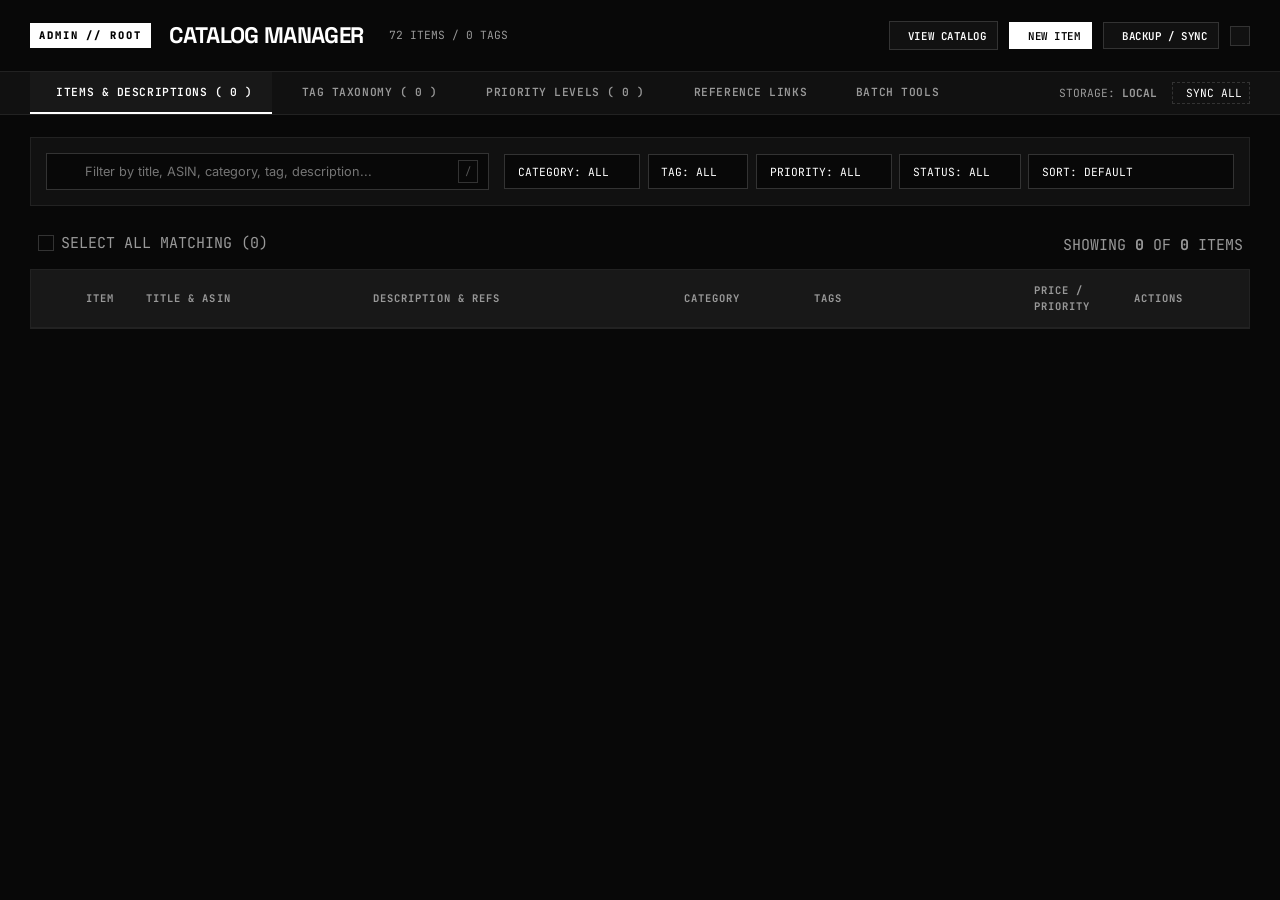
==== commit 4e30072e: "admin panel upd and review on display" ====
--- a/admin.html
+++ b/admin.html
@@ -51,6 +51,9 @@
         <button class="admin-tab-btn" data-tab="tags-tab">
           <i data-feather="tag"></i> TAG TAXONOMY (<span id="tabTagsCount">0</span>)
         </button>
+        <button class="admin-tab-btn" data-tab="priorities-tab">
+          <i data-feather="flag"></i> PRIORITY LEVELS (<span id="tabPrioritiesCount">0</span>)
+        </button>
         <button class="admin-tab-btn" data-tab="links-tab">
           <i data-feather="link"></i> REFERENCE LINKS
         </button>
@@ -109,6 +112,7 @@
 
           <select id="adminSortSelect" class="custom-select admin-select">
             <option value="default">SORT: DEFAULT</option>
+            <option value="priority-high">PRIORITY: HIGHEST FIRST</option>
             <option value="title-asc">TITLE: A → Z</option>
             <option value="title-desc">TITLE: Z → A</option>
             <option value="price-desc">PRICE: HIGH → LOW</option>
@@ -226,7 +230,45 @@
     </section>
 
     <!-- ========================================== -->
-    <!-- TAB 3: REFERENCE LINKS MANAGER -->
+    <!-- TAB 3: PRIORITY LEVELS & CUSTOM TAXONOMY -->
+    <!-- ========================================== -->
+    <section id="priorities-tab" class="admin-tab-content">
+      <div class="tags-manager-header">
+        <div>
+          <h2 class="section-title">PRIORITY LEVELS CUSTOMIZATION</h2>
+          <p class="section-desc">Create custom priority levels, reorder sorting hierarchy (highest to lowest), rename tiers across all items, or delete levels.</p>
+        </div>
+      </div>
+
+      <!-- Add New Priority Card -->
+      <div class="admin-card tag-create-box">
+        <div class="tag-create-form">
+          <div class="form-group flex-1">
+            <label class="form-label font-mono">CREATE NEW PRIORITY LEVEL</label>
+            <div class="input-with-button">
+              <input type="text" id="newPriorityLevelInput" class="form-input font-mono" placeholder="e.g. Critical, Must Have, Grail, Tier 1, Optional">
+              <button class="btn btn-sm btn-primary" id="btnAddPriorityLevelSubmit">
+                <i data-feather="plus-circle"></i> ADD PRIORITY LEVEL
+              </button>
+            </div>
+          </div>
+        </div>
+      </div>
+
+      <!-- Priorities Directory / List -->
+      <div class="priorities-container">
+        <div class="table-meta-row">
+          <span class="font-mono text-xs">PRECEDENCE HIERARCHY (DRAG/REORDER DETERMINES "PRIORITY: HIGH FIRST" SORTING)</span>
+          <span class="font-mono text-xs" id="prioritiesSummaryCount">0 LEVELS</span>
+        </div>
+        <div class="priorities-list" id="prioritiesListContainer">
+          <!-- Dynamically populated priority level cards -->
+        </div>
+      </div>
+    </section>
+
+    <!-- ========================================== -->
+    <!-- TAB 4: REFERENCE LINKS MANAGER -->
     <!-- ========================================== -->
     <section id="links-tab" class="admin-tab-content">
       <div class="tags-manager-header">
--- a/styles.css
+++ b/styles.css
@@ -914,37 +914,208 @@
   opacity: 1;
 }
 
-/* Responsive */
-@media (max-width: 900px) {
+/* ===================================================================
+   COMPREHENSIVE RESPONSIVE ADAPTATIONS (TABLET & MOBILE)
+   =================================================================== */
+
+@media (max-width: 1024px) {
+  .catalog-grid {
+    grid-template-columns: repeat(auto-fill, minmax(280px, 1fr));
+    gap: 1.25rem;
+  }
+}
+
+@media (max-width: 768px) {
   .header-top {
     flex-direction: column;
-    align-items: flex-start;
-    gap: 1rem;
-    padding: 1rem;
-  }
+    align-items: stretch;
+    gap: 0.85rem;
+    padding: 0.85rem 1rem;
+  }
+
+  .brand-section {
+    display: flex;
+    justify-content: space-between;
+    align-items: center;
+    width: 100%;
+    flex-wrap: wrap;
+    gap: 0.5rem;
+  }
+
+  .brand-title {
+    font-size: 1.25rem;
+  }
+
   .header-actions {
+    display: flex;
+    gap: 0.4rem;
     width: 100%;
     overflow-x: auto;
-    padding-bottom: 0.5rem;
-  }
+    padding-bottom: 0.25rem;
+    -webkit-overflow-scrolling: touch;
+    scrollbar-width: none;
+  }
+
+  .header-actions::-webkit-scrollbar {
+    display: none;
+  }
+
+  .header-actions .btn {
+    white-space: nowrap;
+    flex-shrink: 0;
+    font-size: 0.72rem;
+    padding: 0.45rem 0.65rem;
+  }
+
+  .stats-ribbon {
+    padding: 0.75rem 1rem;
+  }
+
+  .stats-container {
+    flex-direction: column;
+    align-items: stretch;
+    gap: 0.75rem;
+  }
+
+  .stat-group {
+    display: grid;
+    grid-template-columns: 1fr 1fr;
+    gap: 0.75rem;
+    width: 100%;
+  }
+
+  .stat-item {
+    background: var(--bg-surface-elevated);
+    padding: 0.4rem 0.6rem;
+    border: 1px solid var(--border-color-light);
+  }
+
+  .controls-section {
+    padding: 0 1rem;
+    margin: 1rem auto;
+    gap: 0.85rem;
+  }
+
+  .search-filter-row {
+    flex-direction: column;
+    align-items: stretch;
+    gap: 0.5rem;
+  }
+
+  .search-box {
+    width: 100%;
+    min-width: 100%;
+  }
+
+  .sort-select-wrapper {
+    width: 100%;
+  }
+
+  .custom-select {
+    width: 100%;
+    font-size: 0.75rem;
+    padding: 0.65rem 2rem 0.65rem 0.85rem;
+  }
+
+  .category-filter-bar {
+    overflow-x: auto;
+    padding-bottom: 0.4rem;
+    -webkit-overflow-scrolling: touch;
+    scrollbar-width: none;
+    flex-wrap: nowrap;
+  }
+
+  .category-filter-bar::-webkit-scrollbar {
+    display: none;
+  }
+
+  .cat-pill {
+    flex-shrink: 0;
+    white-space: nowrap;
+    font-size: 0.7rem;
+    padding: 0.35rem 0.65rem;
+  }
+
+  .main-container {
+    padding: 0 1rem 3rem;
+  }
+
+  .catalog-grid {
+    grid-template-columns: 1fr;
+    gap: 1rem;
+  }
+
+  .catalog-card {
+    display: flex;
+    flex-direction: column;
+  }
+
+  .card-image-wrap {
+    height: 220px;
+  }
+
+  /* Popout Modal Mobile View */
+  .modal-overlay {
+    padding: 0;
+    align-items: flex-end;
+  }
+
+  .modal-card {
+    width: 100vw;
+    max-width: 100vw;
+    height: 94vh;
+    max-height: 94vh;
+    margin: 0;
+    border-radius: 0;
+    border-bottom: none;
+    display: flex;
+    flex-direction: column;
+  }
+
   .modal-body {
     grid-template-columns: 1fr;
-  }
+    overflow-y: auto;
+    flex: 1;
+  }
+
   .modal-gallery-pane {
     border-right: none;
     border-bottom: 1px solid var(--border-color);
-    padding: 1.5rem;
-  }
-  .stats-ribbon {
-    padding: 0.75rem 1rem;
-  }
-  .stats-container {
-    gap: 1rem;
-  }
-  .controls-section {
-    padding: 0 1rem;
-  }
-  .main-container {
-    padding: 0 1rem;
-  }
-}
+    padding: 1.25rem;
+  }
+
+  .modal-main-image {
+    max-height: 220px;
+  }
+
+  .modal-details-pane {
+    padding: 1.25rem;
+    overflow-y: visible;
+  }
+
+  .modal-action-bar {
+    position: sticky;
+    bottom: 0;
+    background: var(--bg-surface);
+    padding: 0.85rem 1rem env(safe-area-inset-bottom, 0.85rem);
+    border-top: 1px solid var(--border-color);
+    z-index: 10;
+    margin-top: 1rem;
+  }
+
+  .modal-action-bar .btn {
+    font-size: 0.75rem;
+    padding: 0.65rem 0.5rem;
+  }
+}
+
+@media (max-width: 480px) {
+  .stat-group {
+    grid-template-columns: 1fr;
+  }
+  .modal-meta-grid {
+    grid-template-columns: 1fr;
+    gap: 0.5rem;
+  }
+}
+
--- a/admin.css
+++ b/admin.css
@@ -603,6 +603,99 @@
   flex: 1;
   font-size: 0.7rem;
   padding: 0.35rem 0.5rem;
+}
+
+/* ===================================================================
+   PRIORITIES MANAGEMENT STYLES
+   =================================================================== */
+.priorities-list {
+  display: flex;
+  flex-direction: column;
+  gap: 0.75rem;
+}
+
+.priority-level-card {
+  background: var(--bg-surface);
+  border: 1px solid var(--border-color);
+  padding: 0.85rem 1.25rem;
+  display: flex;
+  justify-content: space-between;
+  align-items: center;
+  gap: 1rem;
+  transition: all var(--transition-fast);
+}
+
+.priority-level-card:hover {
+  border-color: var(--border-color-focus);
+}
+
+.priority-card-left {
+  display: flex;
+  align-items: center;
+  gap: 1rem;
+}
+
+.priority-rank-badge {
+  font-family: var(--font-mono);
+  font-size: 0.75rem;
+  font-weight: 700;
+  padding: 0.25rem 0.55rem;
+  background: var(--bg-surface-elevated);
+  border: 1px solid var(--border-color-light);
+  color: var(--text-secondary);
+  min-width: 70px;
+  text-align: center;
+}
+
+.priority-name-display {
+  font-family: var(--font-mono);
+  font-size: 0.95rem;
+  font-weight: 700;
+  color: var(--text-primary);
+  display: flex;
+  align-items: center;
+  gap: 0.65rem;
+}
+
+.priority-item-count {
+  font-size: 0.7rem;
+  font-family: var(--font-mono);
+  color: var(--text-secondary);
+  background: var(--bg-surface-elevated);
+  padding: 0.15rem 0.45rem;
+  border: 1px solid var(--border-color-light);
+}
+
+.priority-card-right {
+  display: flex;
+  align-items: center;
+  gap: 0.4rem;
+}
+
+.priority-card-right .btn {
+  font-size: 0.7rem;
+  padding: 0.35rem 0.55rem;
+}
+
+.btn-move-order {
+  padding: 0.35rem 0.5rem;
+  aspect-ratio: 1;
+}
+
+@media (max-width: 768px) {
+  .priority-level-card {
+    flex-direction: column;
+    align-items: stretch;
+    gap: 0.75rem;
+  }
+  .priority-card-left {
+    justify-content: space-between;
+  }
+  .priority-card-right {
+    justify-content: flex-end;
+    border-top: 1px solid var(--border-color);
+    padding-top: 0.5rem;
+  }
 }
 
 /* ===================================================================
@@ -922,7 +1015,10 @@
   gap: 0.5rem;
 }
 
-/* Responsive Overrides */
+/* ===================================================================
+   COMPREHENSIVE MOBILE & TABLET ADAPTATION
+   =================================================================== */
+
 @media (max-width: 900px) {
   .drawer-split-row {
     flex-direction: column;
@@ -934,7 +1030,7 @@
     margin: 0 auto;
   }
   .form-grid-4 {
-    grid-template-columns: 1fr;
+    grid-template-columns: 1fr 1fr;
   }
   .admin-tabs-bar {
     padding: 0 1rem;
@@ -943,3 +1039,378 @@
     padding: 1rem 1rem 3rem;
   }
 }
+
+@media (max-width: 768px) {
+  /* Header & Navigation */
+  .admin-header .header-top {
+    flex-direction: column;
+    align-items: stretch;
+    gap: 0.85rem;
+    padding: 0.85rem 1rem;
+  }
+
+  .admin-header .brand-section {
+    display: flex;
+    justify-content: space-between;
+    align-items: center;
+    width: 100%;
+    flex-wrap: wrap;
+    gap: 0.5rem;
+  }
+
+  .admin-header .brand-title {
+    font-size: 1.2rem;
+  }
+
+  .admin-header .header-actions {
+    display: flex;
+    gap: 0.4rem;
+    width: 100%;
+    overflow-x: auto;
+    padding-bottom: 0.25rem;
+    -webkit-overflow-scrolling: touch;
+    scrollbar-width: none;
+  }
+
+  .admin-header .header-actions::-webkit-scrollbar {
+    display: none;
+  }
+
+  .admin-header .header-actions .btn {
+    white-space: nowrap;
+    flex-shrink: 0;
+    font-size: 0.72rem;
+    padding: 0.45rem 0.65rem;
+  }
+
+  /* Admin Tabs Bar */
+  .admin-tabs-bar {
+    padding: 0 0.5rem;
+    overflow-x: auto;
+    -webkit-overflow-scrolling: touch;
+    scrollbar-width: none;
+  }
+
+  .admin-tabs-bar::-webkit-scrollbar {
+    display: none;
+  }
+
+  .admin-tabs-container {
+    gap: 0;
+  }
+
+  .admin-tab-btn {
+    padding: 0.75rem 0.85rem;
+    font-size: 0.68rem;
+    flex-shrink: 0;
+  }
+
+  .admin-quick-stats {
+    display: none;
+  }
+
+  /* Main Container & Toolbar */
+  .admin-main {
+    padding: 0.85rem 0.75rem 3.5rem;
+  }
+
+  .admin-toolbar {
+    flex-direction: column;
+    align-items: stretch;
+    gap: 0.75rem;
+    padding: 0.85rem;
+  }
+
+  .admin-search-box {
+    width: 100%;
+    min-width: 100%;
+  }
+
+  .admin-filter-group {
+    display: grid;
+    grid-template-columns: 1fr 1fr;
+    gap: 0.45rem;
+    width: 100%;
+  }
+
+  .admin-select {
+    width: 100%;
+    font-size: 0.7rem;
+    padding: 0.55rem 1.75rem 0.55rem 0.65rem;
+  }
+
+  /* Table to Responsive Card Transformation on Mobile */
+  .admin-table-container {
+    border: none;
+    background: transparent;
+    overflow-x: visible;
+  }
+
+  .admin-table {
+    display: block;
+    width: 100%;
+  }
+
+  .admin-table thead {
+    display: none;
+  }
+
+  .admin-table tbody {
+    display: flex;
+    flex-direction: column;
+    gap: 0.85rem;
+    width: 100%;
+  }
+
+  .admin-table tr {
+    display: block;
+    width: 100%;
+    background: var(--bg-surface);
+    border: 1px solid var(--border-color);
+    padding: 1rem;
+    position: relative;
+    box-shadow: var(--shadow-sharp);
+  }
+
+  .admin-table td {
+    display: block;
+    padding: 0.35rem 0;
+    border-bottom: none;
+    font-size: 0.82rem;
+  }
+
+  .admin-table td.col-select {
+    position: absolute;
+    top: 0.85rem;
+    right: 0.85rem;
+    padding: 0;
+    width: auto;
+    z-index: 2;
+  }
+
+  .admin-table td.col-img {
+    float: left;
+    margin-right: 0.85rem;
+    margin-bottom: 0.5rem;
+    padding: 0;
+  }
+
+  .table-item-thumb {
+    width: 64px;
+    height: 64px;
+    border-color: var(--border-color-light);
+  }
+
+  .table-title-cell {
+    max-width: calc(100% - 75px);
+  }
+
+  .table-item-title {
+    font-size: 0.88rem;
+    line-height: 1.35;
+    margin-bottom: 0.35rem;
+  }
+
+  .table-desc-cell {
+    max-width: 100%;
+    clear: both;
+    padding-top: 0.65rem;
+    border-top: 1px dashed var(--border-color-light);
+    margin-top: 0.5rem;
+  }
+
+  .table-desc-snippet {
+    font-size: 0.78rem;
+    -webkit-line-clamp: 3;
+  }
+
+  .table-tags-cell {
+    max-width: 100%;
+    padding-top: 0.4rem;
+  }
+
+  .admin-tag-chip {
+    font-size: 0.7rem;
+    padding: 0.2rem 0.45rem;
+  }
+
+  .admin-tag-chip .tag-remove-btn {
+    font-size: 0.9rem;
+    padding-left: 0.25rem;
+  }
+
+  .btn-add-tag-inline {
+    font-size: 0.7rem;
+    padding: 0.2rem 0.45rem;
+  }
+
+  .admin-table td.col-price {
+    display: flex;
+    justify-content: space-between;
+    align-items: center;
+    background: var(--bg-surface-elevated);
+    padding: 0.5rem 0.75rem;
+    margin-top: 0.5rem;
+    border: 1px solid var(--border-color-light);
+  }
+
+  .admin-table td.col-actions {
+    padding-top: 0.75rem;
+    margin-top: 0.5rem;
+    border-top: 1px solid var(--border-color);
+  }
+
+  .table-actions-cell {
+    display: flex;
+    gap: 0.5rem;
+    width: 100%;
+  }
+
+  .table-actions-cell .btn {
+    flex: 1;
+    justify-content: center;
+    padding: 0.55rem 0.5rem;
+    font-size: 0.75rem;
+  }
+
+  /* Bulk Actions Floating Bar on Mobile */
+  .bulk-actions-bar {
+    position: fixed;
+    bottom: 0.75rem;
+    left: 0.75rem;
+    right: 0.75rem;
+    z-index: 500;
+    flex-direction: column;
+    align-items: stretch;
+    gap: 0.65rem;
+    padding: 0.85rem;
+    box-shadow: 0 8px 30px rgba(0, 0, 0, 0.8);
+    border: 2px solid var(--text-primary);
+  }
+
+  .bulk-buttons {
+    display: grid;
+    grid-template-columns: 1fr 1fr;
+    gap: 0.4rem;
+  }
+
+  .bulk-buttons .btn {
+    font-size: 0.72rem;
+    padding: 0.5rem 0.35rem;
+    justify-content: center;
+  }
+
+  /* Admin Edit Drawer (Full-Screen on Mobile) */
+  .admin-drawer {
+    width: 100vw;
+    max-width: 100vw;
+    height: 100vh;
+    border-left: none;
+  }
+
+  .drawer-header {
+    padding: 1rem;
+    position: sticky;
+    top: 0;
+    z-index: 20;
+  }
+
+  .drawer-title {
+    font-size: 1.05rem;
+  }
+
+  .drawer-body {
+    padding: 1rem;
+  }
+
+  .form-grid-4 {
+    grid-template-columns: 1fr;
+    gap: 0.65rem;
+  }
+
+  .form-input, .custom-select, .form-textarea {
+    font-size: 0.85rem;
+    padding: 0.65rem 0.75rem;
+  }
+
+  .drawer-footer {
+    position: sticky;
+    bottom: 0;
+    z-index: 20;
+    background: var(--bg-surface);
+    padding: 0.85rem 1rem env(safe-area-inset-bottom, 0.85rem);
+    flex-direction: column-reverse;
+    gap: 0.65rem;
+  }
+
+  .drawer-footer-left, .drawer-footer-right {
+    width: 100%;
+    display: flex;
+    gap: 0.4rem;
+  }
+
+  .drawer-footer-right {
+    flex-wrap: wrap;
+  }
+
+  .drawer-footer-left .btn, .drawer-footer-right .btn {
+    flex: 1 1 calc(50% - 0.2rem);
+    justify-content: center;
+    padding: 0.65rem 0.4rem;
+    font-size: 0.75rem;
+  }
+
+  .drawer-footer-right #btnDrawerSave {
+    flex: 1 1 100%;
+  }
+
+  /* Tags & Taxonomy on Mobile */
+  .tags-manager-header {
+    flex-direction: column;
+    gap: 0.85rem;
+  }
+
+  .tags-directory-header {
+    flex-direction: column;
+    align-items: stretch;
+    gap: 0.65rem;
+  }
+
+  .tags-search-wrap {
+    width: 100%;
+  }
+
+  .tags-grid {
+    grid-template-columns: 1fr;
+  }
+
+  /* Modals on Mobile */
+  .modal-card {
+    width: calc(100vw - 1.5rem);
+    max-width: 100%;
+    margin: 0.75rem;
+    max-height: 90vh;
+  }
+
+  .toast-container {
+    left: 1rem;
+    right: 1rem;
+    bottom: 1rem;
+  }
+
+  .toast {
+    width: 100%;
+    font-size: 0.75rem;
+    padding: 0.65rem 1rem;
+  }
+}
+
+@media (max-width: 480px) {
+  .admin-filter-group {
+    grid-template-columns: 1fr;
+  }
+  .bulk-buttons {
+    grid-template-columns: 1fr;
+  }
+}
+
